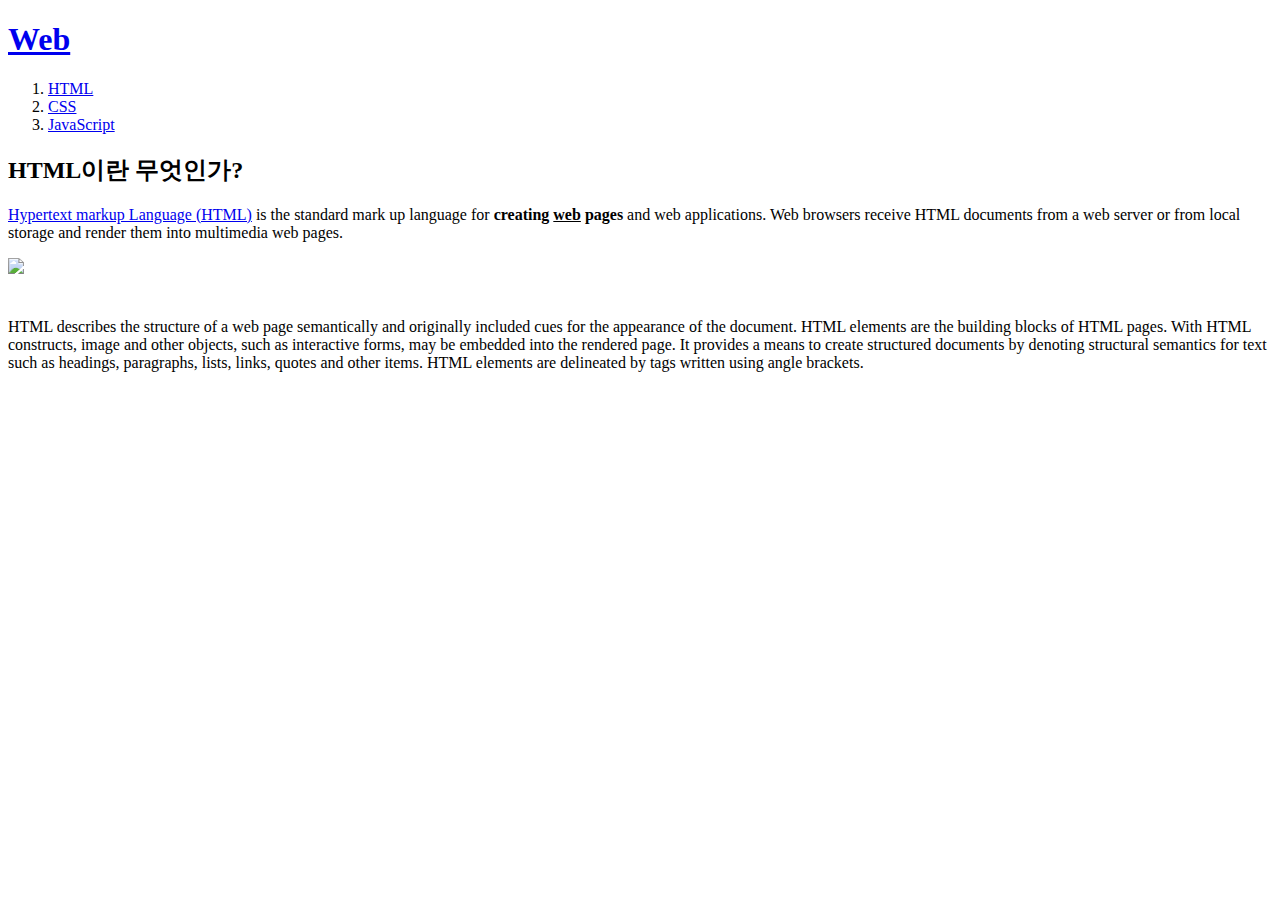
==== index.html @ ef2a5e9f "Add files via upload" ====
<!doctype html>
<html>
<head>
  <title>WEB1 - HTML</title>
  <meta charset="utf-8">
</head>
<body>
  <h1><a href="index.html" target="_blank">Web</a></h1>
<ol>
  <li><a href="1.html" target="_blank">HTML</a></li>
  <li><a href="2.html" target="_blank">CSS</a></li>
  <li><a href="3.html" target="_blank">JavaScript</a></li>
</ol>

<h2>HTML이란 무엇인가?</h2>

<p><a href="https://www.w3.org/TR/html52/" target="_blank" title="html5 speicification">
Hypertext markup Language (HTML)</a> is the standard mark up language
for <strong>creating <u>web</u> pages</strong> and web applications.
Web browsers receive HTML documents from a web server or from local
storage and render them into multimedia web pages.</p>
<img src="web1/key.jpg" width="30% alt="keyboard">
<p style="margin-top:40px;">HTML describes the structure of a web page semantically and originally
included cues for the appearance of the document. HTML elements are
the building blocks of HTML pages. With HTML constructs, image
and other objects, such as interactive forms, may be embedded into
the rendered page. It provides a means to create structured documents
by denoting structural semantics for text such as headings, paragraphs,
lists, links, quotes and other items. HTML elements are delineated
by tags written using angle brackets.</p>
</body>
</html>
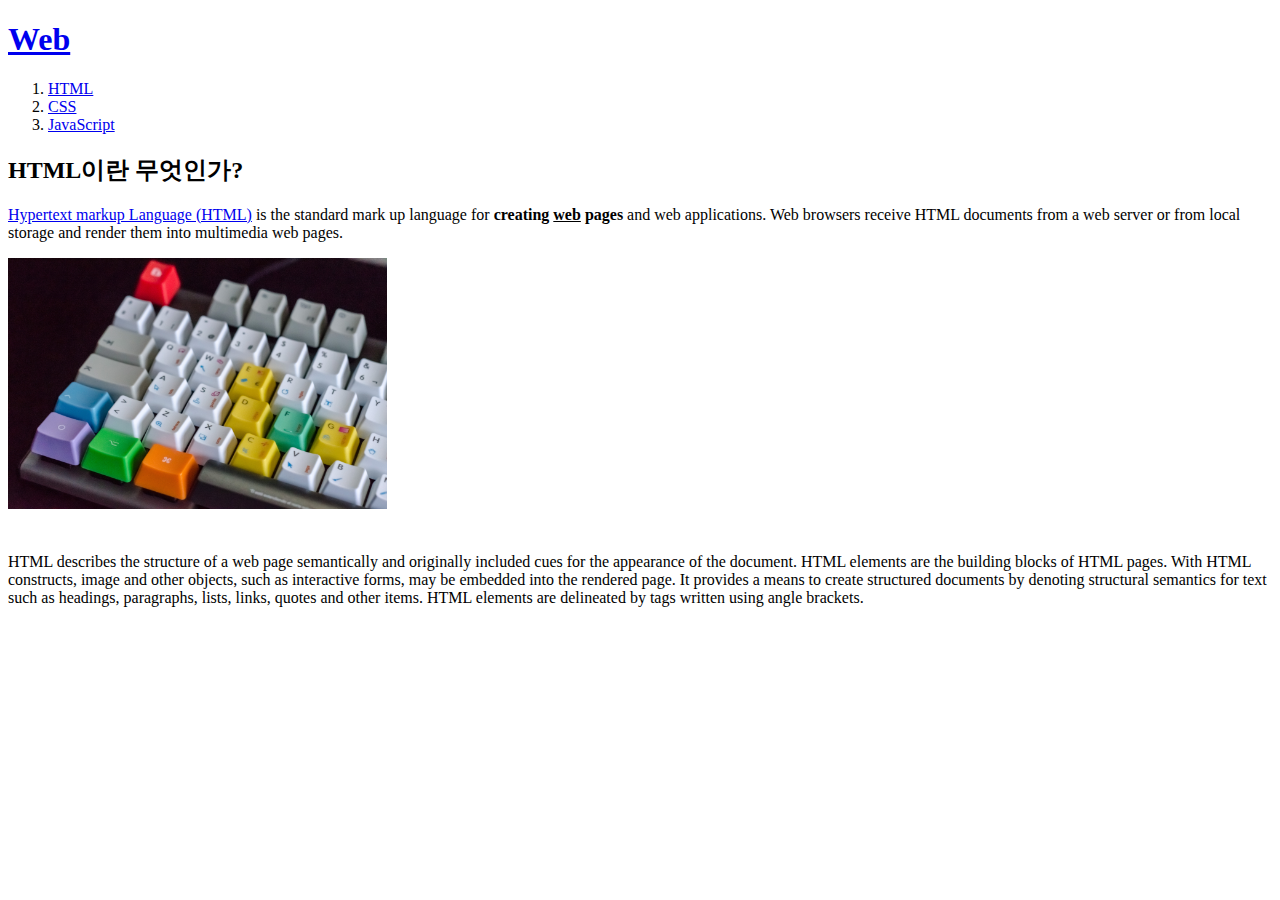
==== commit 257df0e7: "html ver.2" ====
--- a/index.html
+++ b/index.html
@@ -19,7 +19,7 @@
 for <strong>creating <u>web</u> pages</strong> and web applications.
 Web browsers receive HTML documents from a web server or from local
 storage and render them into multimedia web pages.</p>
-<img src="web1/key.jpg" width="30% alt="keyboard">
+<img src="key.jpg" width="30%" alt="keyboard">
 <p style="margin-top:40px;">HTML describes the structure of a web page semantically and originally
 included cues for the appearance of the document. HTML elements are
 the building blocks of HTML pages. With HTML constructs, image
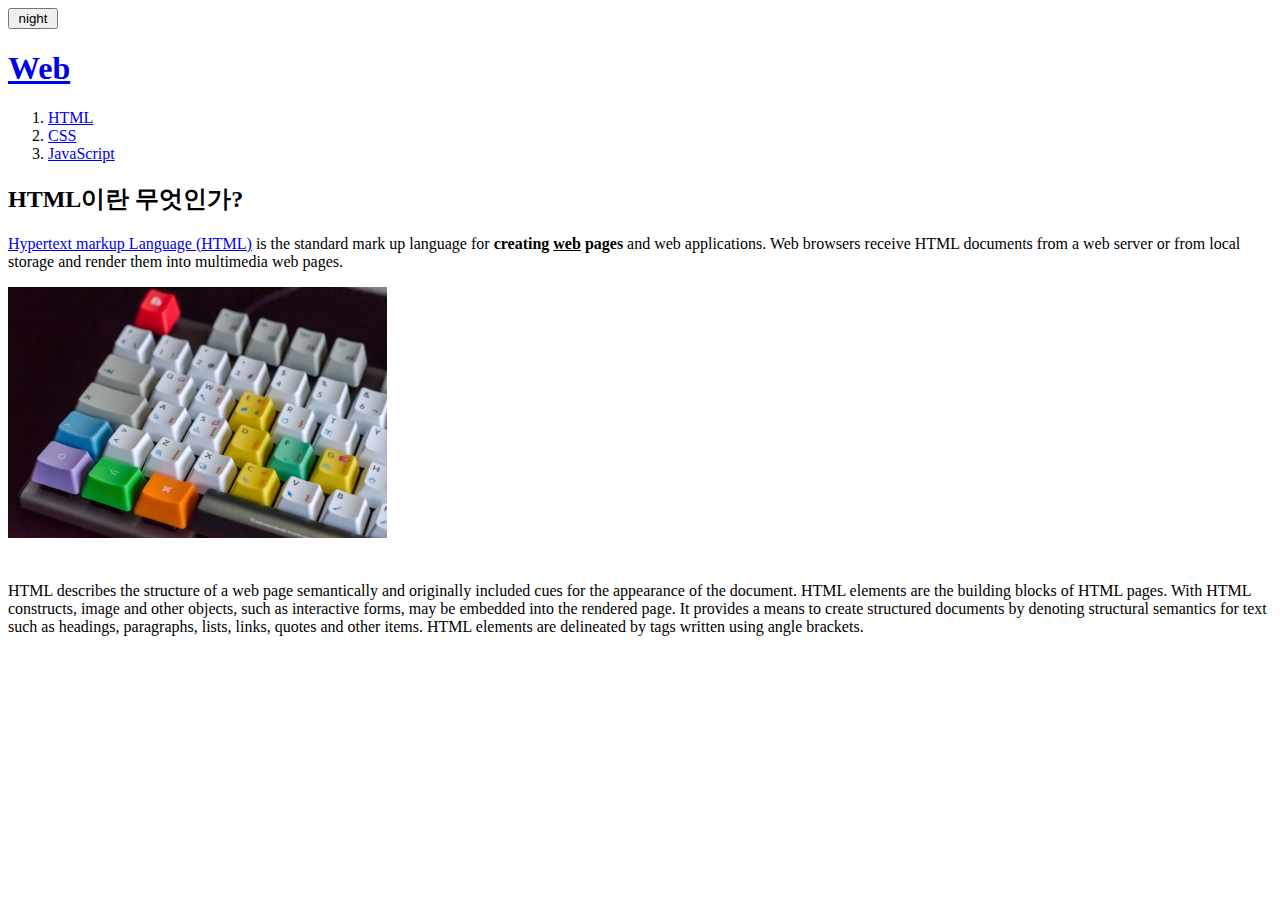
==== commit 24ea9dd4: "final" ====
--- a/index.html
+++ b/index.html
@@ -3,15 +3,28 @@
 <head>
   <title>WEB1 - HTML</title>
   <meta charset="utf-8">
+  <script src="https://ajax.googleapis.com/ajax/libs/jquery/3.5.1/jquery.min.js"></script>
+  <script src="colors.js">
+
+  </script>
+  <style>
+    .block{
+      width: 50px;
+    }
+  </style>
+     <link rel="stylesheet" href="style.css">
 </head>
 <body>
+  <input type="button" class="block" value="night" onclick="
+  nightDayHandler(this); ">
   <h1><a href="index.html" target="_blank">Web</a></h1>
-<ol>
-  <li><a href="1.html" target="_blank">HTML</a></li>
-  <li><a href="2.html" target="_blank">CSS</a></li>
+  <div id="grid">
+    <ol id="s">
+  <li><a href="index.html" target="_blank" class="saw">HTML</a></li>
+  <li><a href="2.html" target="_blank" class="saw">CSS</a></li>
   <li><a href="3.html" target="_blank">JavaScript</a></li>
 </ol>
-
+<div>
 <h2>HTML이란 무엇인가?</h2>
 
 <p><a href="https://www.w3.org/TR/html52/" target="_blank" title="html5 speicification">
@@ -28,5 +41,29 @@
 by denoting structural semantics for text such as headings, paragraphs,
 lists, links, quotes and other items. HTML elements are delineated
 by tags written using angle brackets.</p>
+
+<p>
+  <div id="disqus_thread"></div>
+  <script>
+      /**
+      *  RECOMMENDED CONFIGURATION VARIABLES: EDIT AND UNCOMMENT THE SECTION BELOW TO INSERT DYNAMIC VALUES FROM YOUR PLATFORM OR CMS.
+      *  LEARN WHY DEFINING THESE VARIABLES IS IMPORTANT: https://disqus.com/admin/universalcode/#configuration-variables    */
+      /*
+      var disqus_config = function () {
+      this.page.url = PAGE_URL;  // Replace PAGE_URL with your page's canonical URL variable
+      this.page.identifier = PAGE_IDENTIFIER; // Replace PAGE_IDENTIFIER with your page's unique identifier variable
+      };
+      */
+      (function() { // DON'T EDIT BELOW THIS LINE
+      var d = document, s = d.createElement('script');
+      s.src = 'https://https-maino77-github-io-my-foodlist.disqus.com/embed.js';
+      s.setAttribute('data-timestamp', +new Date());
+      (d.head || d.body).appendChild(s);
+      })();
+  </script>
+  <noscript>Please enable JavaScript to view the <a href="https://disqus.com/?ref_noscript">comments powered by Disqus.</a></noscript>
+</p>
+</div>
+</div>
 </body>
 </html>
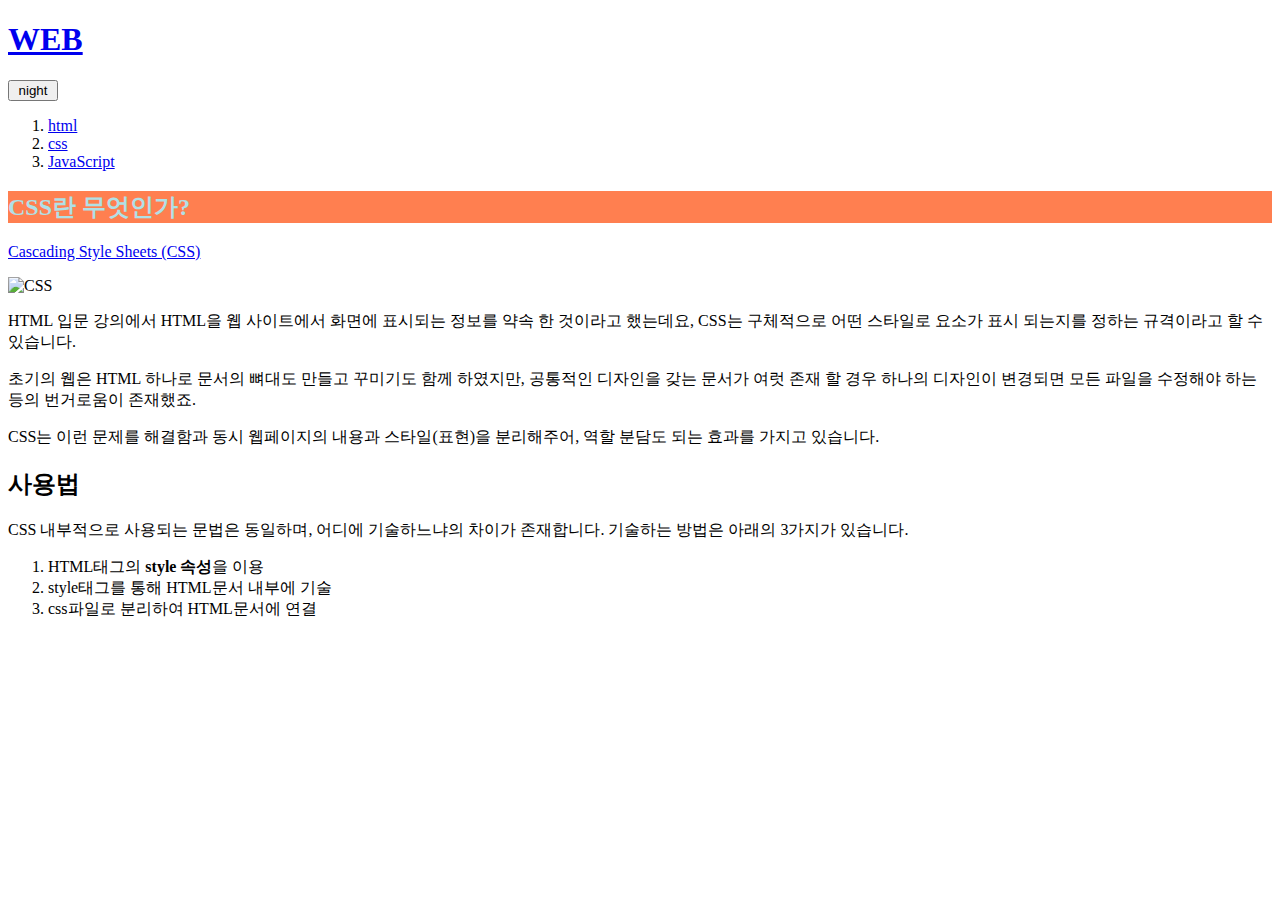
==== commit d9805914: "change" ====
--- a/index.html
+++ b/index.html
@@ -1,69 +1,40 @@
-<!doctype html>
-<html>
-<head>
-  <title>WEB1 - HTML</title>
-  <meta charset="utf-8">
-  <script src="https://ajax.googleapis.com/ajax/libs/jquery/3.5.1/jquery.min.js"></script>
-  <script src="colors.js">
+<!DOCTYPE html>
+<html lang="ko">
+  <head>
+    <title>WEB1 - CSS</title>
+    <meta charset="utf-8">
+      <script src="https://ajax.googleapis.com/ajax/libs/jquery/3.5.1/jquery.min.js"></script>
+    <script src="./css/colors.js"></script>
+    <style>
+      .block{
+        width: 50px;
+      }
+    </style>
+  </head>
+  <body>
+    <h1><a href="http://tcpschool.com/webbasic/www" target="_blank" >WEB</a></h1>
+    <input type="button" class="block" value="night" onclick="
+    nightDayHandler(this); ">
+    <ol>
+      <li><a href="css/index.html" target="_blank">html</a></li>
+      <li><a href="css/2.html" target="_blank">css</a></li>
+      <li><a href="css/3.html" target="_blank">JavaScript</a></li>
+    </ol>
+        <h2 style="color : powderblue; background-color : coral;">CSS란 무엇인가?</h2>
+        <p><a href="https://ofcourse.kr/css-course/CSS-%EC%9E%85%EB%AC%B8" target="_blank">Cascading Style Sheets (CSS)</a></p>
+        <img src="css/CSS.jpg" width="20%" alt="CSS">
+        <p>HTML 입문 강의에서 HTML을 웹 사이트에서 화면에 표시되는 정보를 약속 한 것이라고 했는데요,
+          CSS는 구체적으로 어떤 스타일로 요소가 표시 되는지를 정하는 규격이라고 할 수 있습니다.</p>
+        <p>초기의 웹은 HTML 하나로 문서의 뼈대도 만들고 꾸미기도 함께 하였지만, 공통적인 디자인을 갖는 문서가 여럿 존재 할 경우 하나의 디자인이 변경되면 모든 파일을 수정해야 하는 등의 번거로움이 존재했죠.</p>
+        <p>CSS는 이런 문제를 해결함과 동시 웹페이지의 내용과 스타일(표현)을 분리해주어, 역할 분담도 되는 효과를 가지고 있습니다.</p>
 
-  </script>
-  <style>
-    .block{
-      width: 50px;
-    }
-  </style>
-     <link rel="stylesheet" href="style.css">
-</head>
-<body>
-  <input type="button" class="block" value="night" onclick="
-  nightDayHandler(this); ">
-  <h1><a href="index.html" target="_blank">Web</a></h1>
-  <div id="grid">
-    <ol id="s">
-  <li><a href="index.html" target="_blank" class="saw">HTML</a></li>
-  <li><a href="2.html" target="_blank" class="saw">CSS</a></li>
-  <li><a href="3.html" target="_blank">JavaScript</a></li>
-</ol>
-<div>
-<h2>HTML이란 무엇인가?</h2>
+        <h2>사용법</h2>
+        <p>CSS 내부적으로 사용되는 문법은 동일하며, 어디에 기술하느냐의 차이가 존재합니다. 기술하는 방법은 아래의 3가지가 있습니다.</p>
+        <ol>
+          <li>HTML태그의 <strong>style 속성</strong>을 이용</li>
+          <li>style태그를 통해 HTML문서 내부에 기술</li>
+          <li>css파일로 분리하여 HTML문서에 연결</li>
+        </ol>
 
-<p><a href="https://www.w3.org/TR/html52/" target="_blank" title="html5 speicification">
-Hypertext markup Language (HTML)</a> is the standard mark up language
-for <strong>creating <u>web</u> pages</strong> and web applications.
-Web browsers receive HTML documents from a web server or from local
-storage and render them into multimedia web pages.</p>
-<img src="key.jpg" width="30%" alt="keyboard">
-<p style="margin-top:40px;">HTML describes the structure of a web page semantically and originally
-included cues for the appearance of the document. HTML elements are
-the building blocks of HTML pages. With HTML constructs, image
-and other objects, such as interactive forms, may be embedded into
-the rendered page. It provides a means to create structured documents
-by denoting structural semantics for text such as headings, paragraphs,
-lists, links, quotes and other items. HTML elements are delineated
-by tags written using angle brackets.</p>
-
-<p>
-  <div id="disqus_thread"></div>
-  <script>
-      /**
-      *  RECOMMENDED CONFIGURATION VARIABLES: EDIT AND UNCOMMENT THE SECTION BELOW TO INSERT DYNAMIC VALUES FROM YOUR PLATFORM OR CMS.
-      *  LEARN WHY DEFINING THESE VARIABLES IS IMPORTANT: https://disqus.com/admin/universalcode/#configuration-variables    */
-      /*
-      var disqus_config = function () {
-      this.page.url = PAGE_URL;  // Replace PAGE_URL with your page's canonical URL variable
-      this.page.identifier = PAGE_IDENTIFIER; // Replace PAGE_IDENTIFIER with your page's unique identifier variable
-      };
-      */
-      (function() { // DON'T EDIT BELOW THIS LINE
-      var d = document, s = d.createElement('script');
-      s.src = 'https://https-maino77-github-io-my-foodlist.disqus.com/embed.js';
-      s.setAttribute('data-timestamp', +new Date());
-      (d.head || d.body).appendChild(s);
-      })();
-  </script>
-  <noscript>Please enable JavaScript to view the <a href="https://disqus.com/?ref_noscript">comments powered by Disqus.</a></noscript>
-</p>
-</div>
-</div>
-</body>
+  </body>
 </html>
